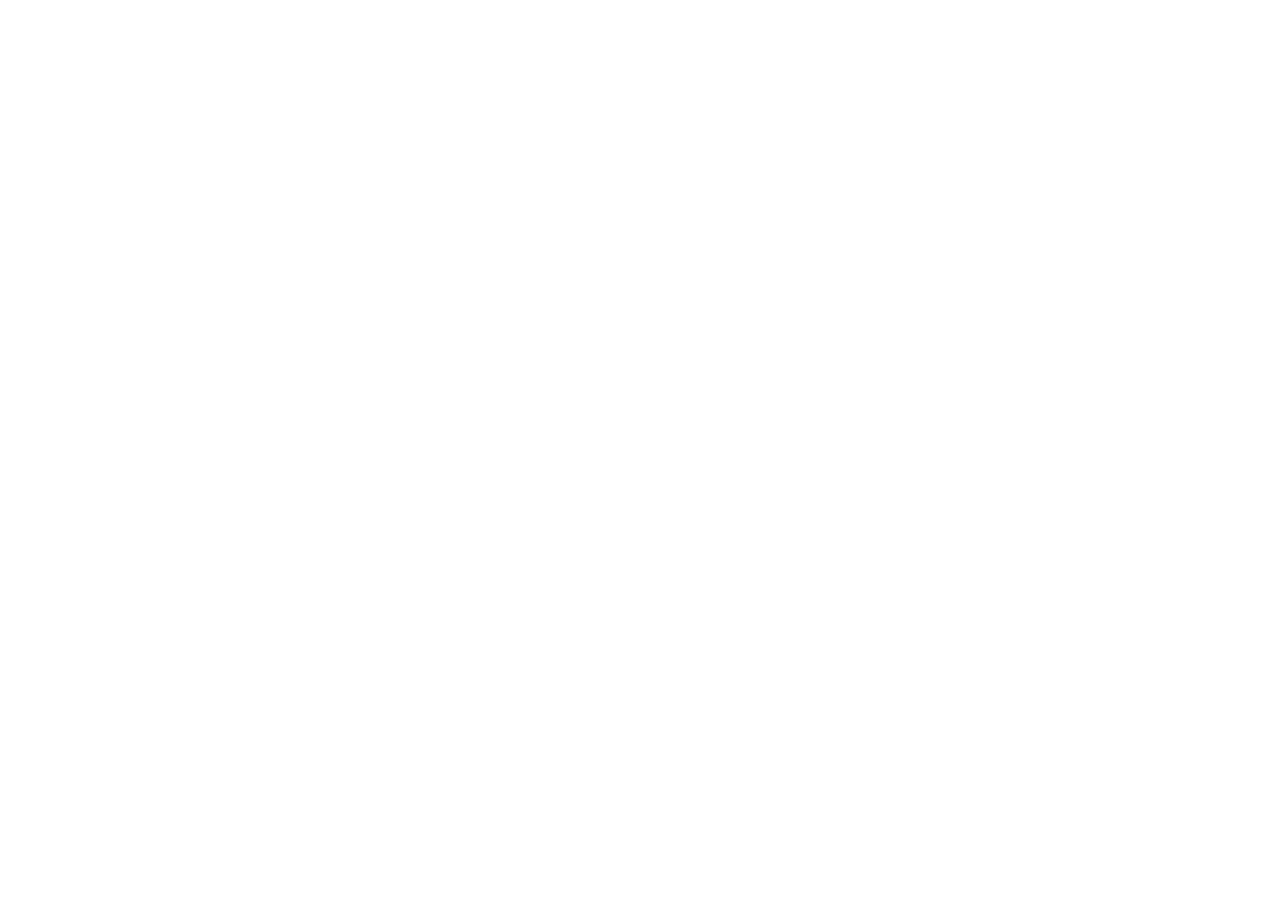
==== Crystal-Collector/index.html @ d69a8300 "First push" ====
<!DOCTYPE html>
<html lang="en">
<head>
    <meta charset="UTF-8">
    <meta name="viewport" content="width=device-width, initial-scale=1.0">
    <meta http-equiv="X-UA-Compatible" content="ie=edge">
    <title>Document</title>
</head>
<body>
    
</body>
</html>
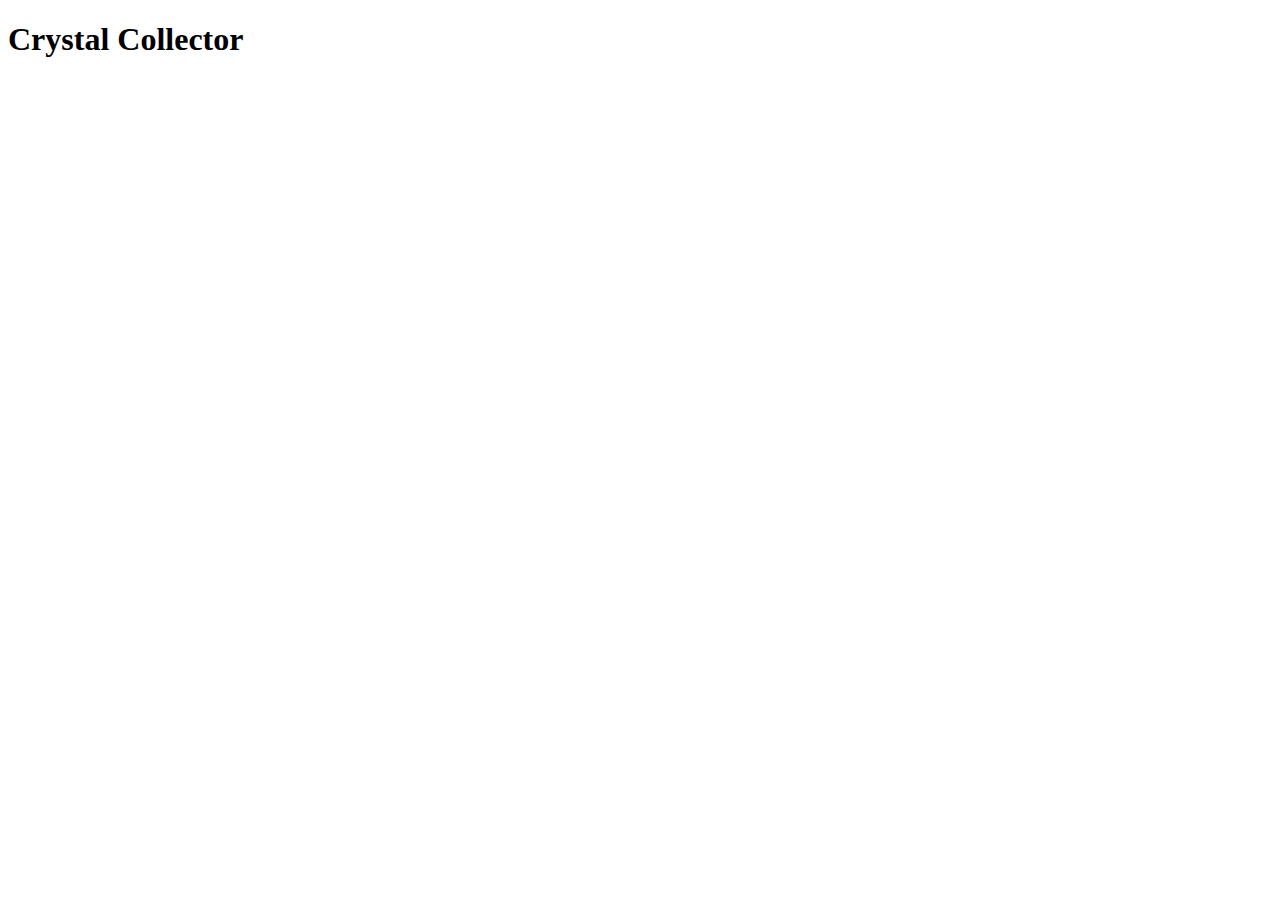
==== commit 9854dcb5: "Added psuedocode" ====
--- a/Crystal-Collector/index.html
+++ b/Crystal-Collector/index.html
@@ -4,9 +4,13 @@
     <meta charset="UTF-8">
     <meta name="viewport" content="width=device-width, initial-scale=1.0">
     <meta http-equiv="X-UA-Compatible" content="ie=edge">
-    <title>Document</title>
+    <title>Crystal collector</title>
 </head>
 <body>
-    
+    <div id="pageContainer">
+        <div id="heading">
+            <h1>Crystal Collector</h1>
+        </div>
+    </div>
 </body>
 </html>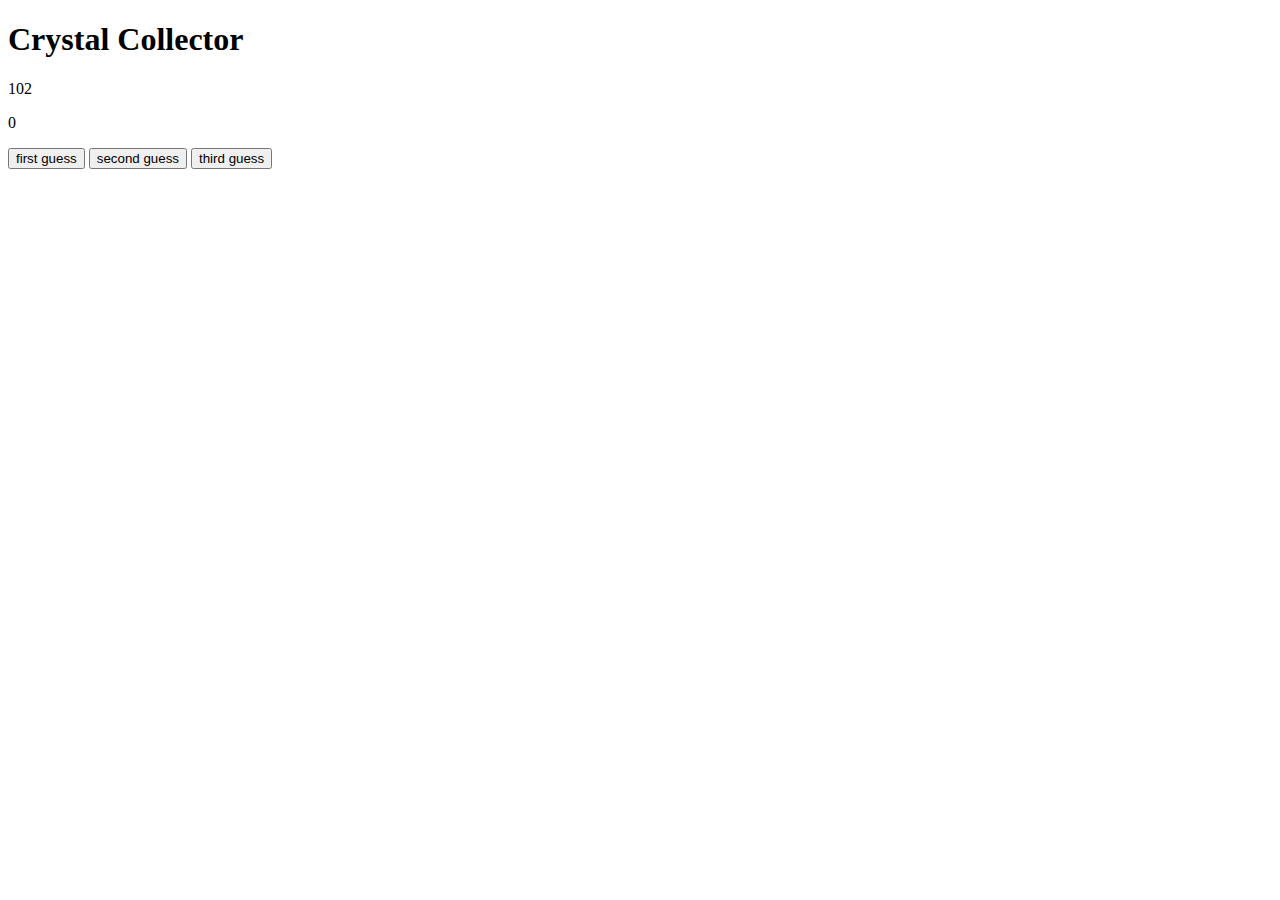
==== commit 17c252b9: "Buttons and displays functioning correctly" ====
--- a/Crystal-Collector/index.html
+++ b/Crystal-Collector/index.html
@@ -6,11 +6,25 @@
     <meta http-equiv="X-UA-Compatible" content="ie=edge">
     <title>Crystal collector</title>
 </head>
+<!--Start of the body-->
 <body>
-    <div id="pageContainer">
-        <div id="heading">
+    <div id="pageContainer">                <!--Page container for formatting-->
+
+        <div id="heading">                  <!--Page heading-->
             <h1>Crystal Collector</h1>
+        </div>                              <!--End of the heading-->
+
+        <div id="firstBox">                 <!--First box for storing the random target-->
+            <p id="tester">test</p>
         </div>
-    </div>
+
+        <div id="secondBox">                <!--Second box for storing the random guesses-->
+            <p id="secondTester">0</p>
+        </div>
+        <button id="firstGuess" onclick="oneBtn()">first guess</button>
+        <button id="secondGuess" onclick="twoBtn()">second guess</button>
+        <button id="thirdGuess" onclick="threeBtn()">third guess</button>
+    </div>                                  <!--End of the page container-->
+    <script type="text/javascript" src="logic.js"></script>
 </body>
 </html>